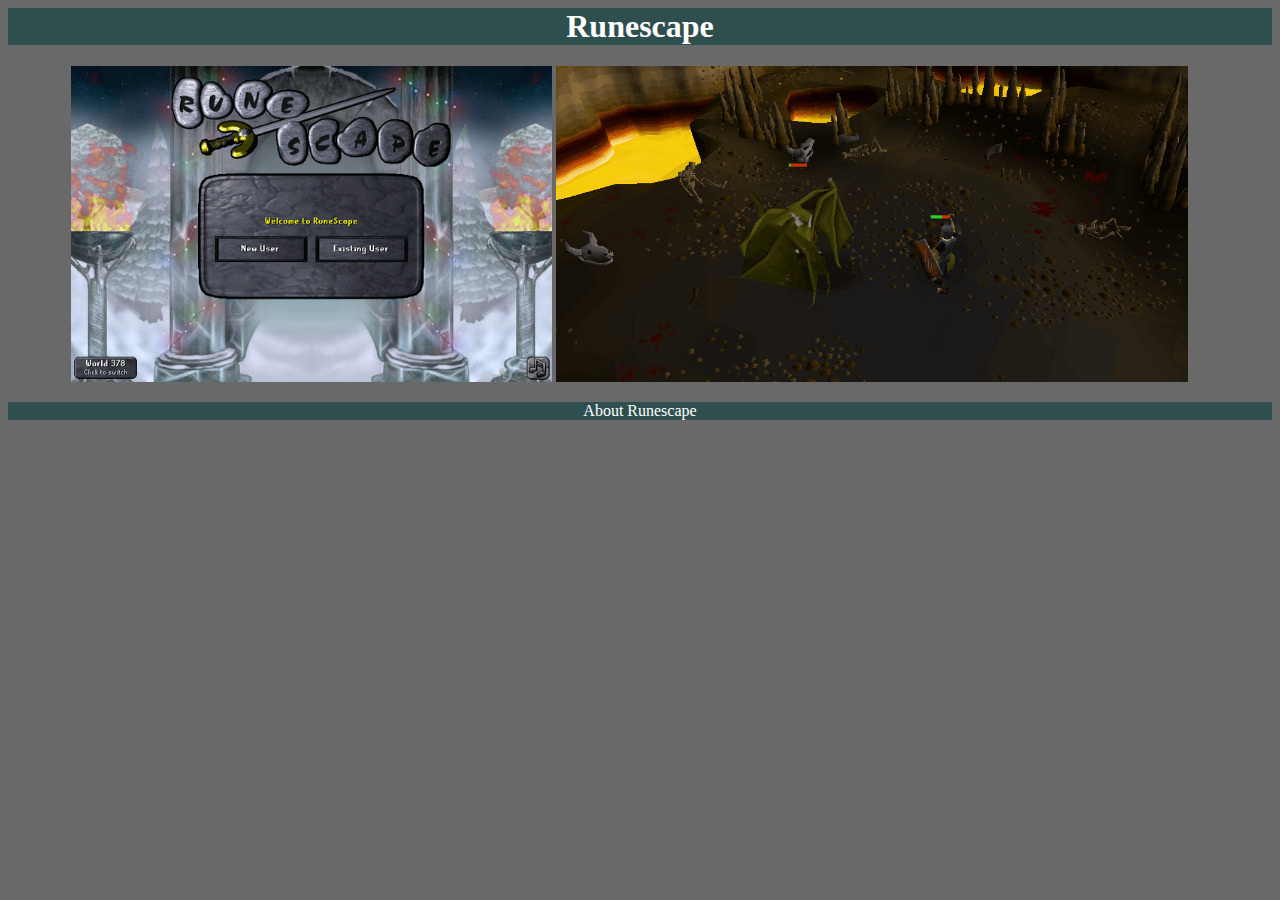
==== Assignment2/index.html @ 0e8df974 "moved from subfolder" ====
<html lang="en-US">
<head>
    <title>Runescape</title>
    <meta charset="utf-8">
<style>
a:link {
    color: white;
    background-color: transparent;
    text-decoration: none;
}
a:visited {
    color: white;
    background-color: transparent;
    text-decoration: none;
}
a:hover {
    color: dodgerblue;
    background-color: transparent;
    text-decoration: underline;
}
a:active {
    color: antiquewhite;
    background-color: dodgerblue;
    text-decoration: underline;
}
</style>  
</head>
<body style="background-color: dimgrey">
    <h1 style="background-color: darkslategray; color: white; text-align: center">Runescape</h1>
    <img style="margin-left: 5%; background-color: darkslategray" src="Christmas_login_screen.png" width="38%">
    <img src="VIxUM2P.gif" width="50%">
    <a href="Runescape.html"><p style="background-color: darkslategray; text-align: center">About Runescape</p></a>
</body>
</html>
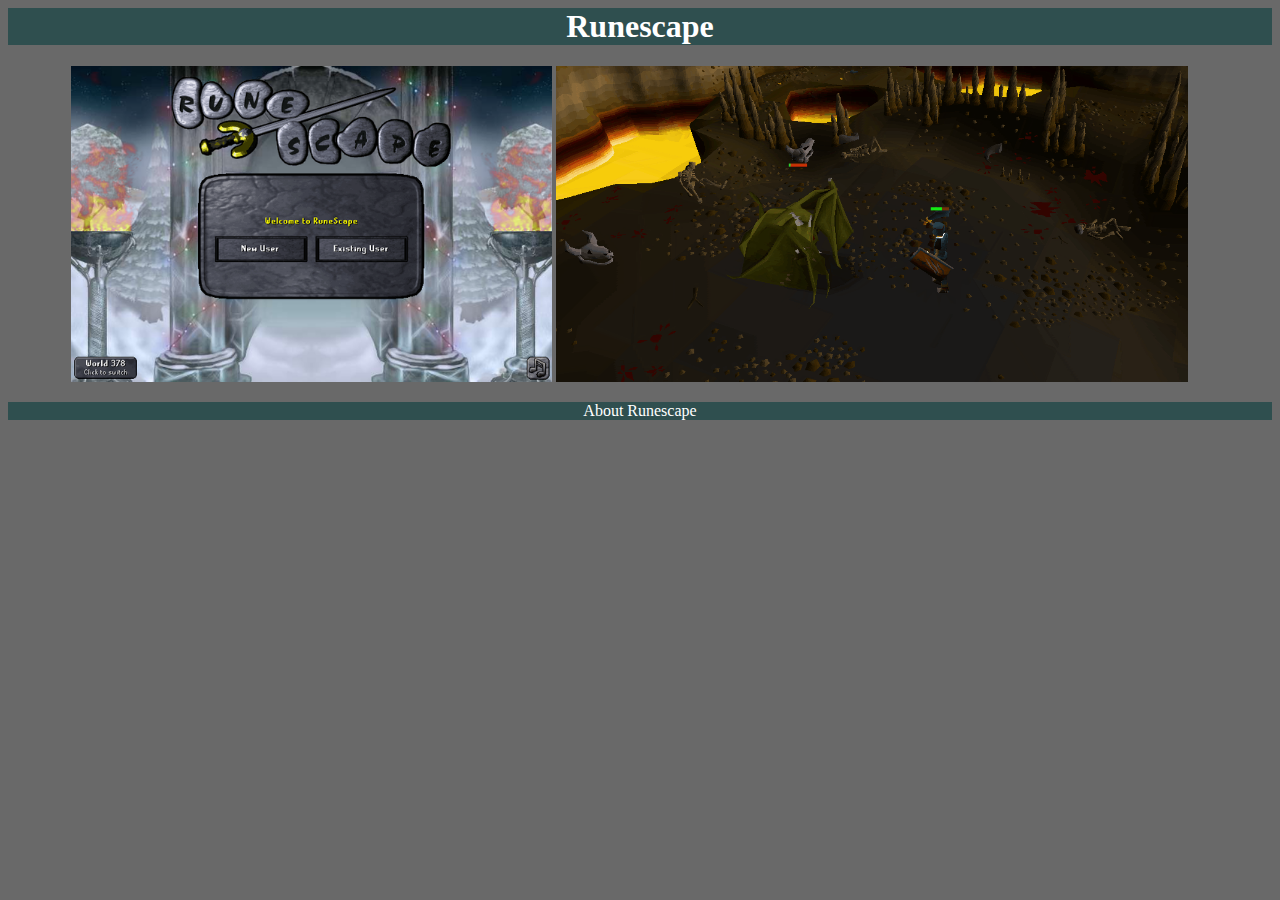
==== commit 1f120d8e: "Add files via upload" ====
--- a/Assignment2/index.html
+++ b/Assignment2/index.html
@@ -1,34 +1,34 @@
-<html lang="en-US">
-<head>
-    <title>Runescape</title>
-    <meta charset="utf-8">
-<style>
-a:link {
-    color: white;
-    background-color: transparent;
-    text-decoration: none;
-}
-a:visited {
-    color: white;
-    background-color: transparent;
-    text-decoration: none;
-}
-a:hover {
-    color: dodgerblue;
-    background-color: transparent;
-    text-decoration: underline;
-}
-a:active {
-    color: antiquewhite;
-    background-color: dodgerblue;
-    text-decoration: underline;
-}
-</style>  
-</head>
-<body style="background-color: dimgrey">
-    <h1 style="background-color: darkslategray; color: white; text-align: center">Runescape</h1>
-    <img style="margin-left: 5%; background-color: darkslategray" src="Christmas_login_screen.png" width="38%">
-    <img src="VIxUM2P.gif" width="50%">
-    <a href="Runescape.html"><p style="background-color: darkslategray; text-align: center">About Runescape</p></a>
-</body>
+<html lang="en-US">
+<head>
+    <title>Runescape</title>
+    <meta charset="utf-8">
+<style>
+a:link {
+    color: white;
+    background-color: transparent;
+    text-decoration: none;
+}
+a:visited {
+    color: white;
+    background-color: transparent;
+    text-decoration: none;
+}
+a:hover {
+    color: dodgerblue;
+    background-color: transparent;
+    text-decoration: underline;
+}
+a:active {
+    color: antiquewhite;
+    background-color: dodgerblue;
+    text-decoration: underline;
+}
+</style>  
+</head>
+<body style="background-color: dimgrey">
+    <h1 style="background-color: darkslategray; color: white; text-align: center">Runescape</h1>
+    <img style="margin-left: 5%; background-color: darkslategray" src="Christmas_login_screen.png" width="38%">
+    <img src="VIxUM2P.gif" width="50%">
+    <a href="Runescape.html"><p style="background-color: darkslategray; text-align: center">About Runescape</p></a>
+</body>
 </html>